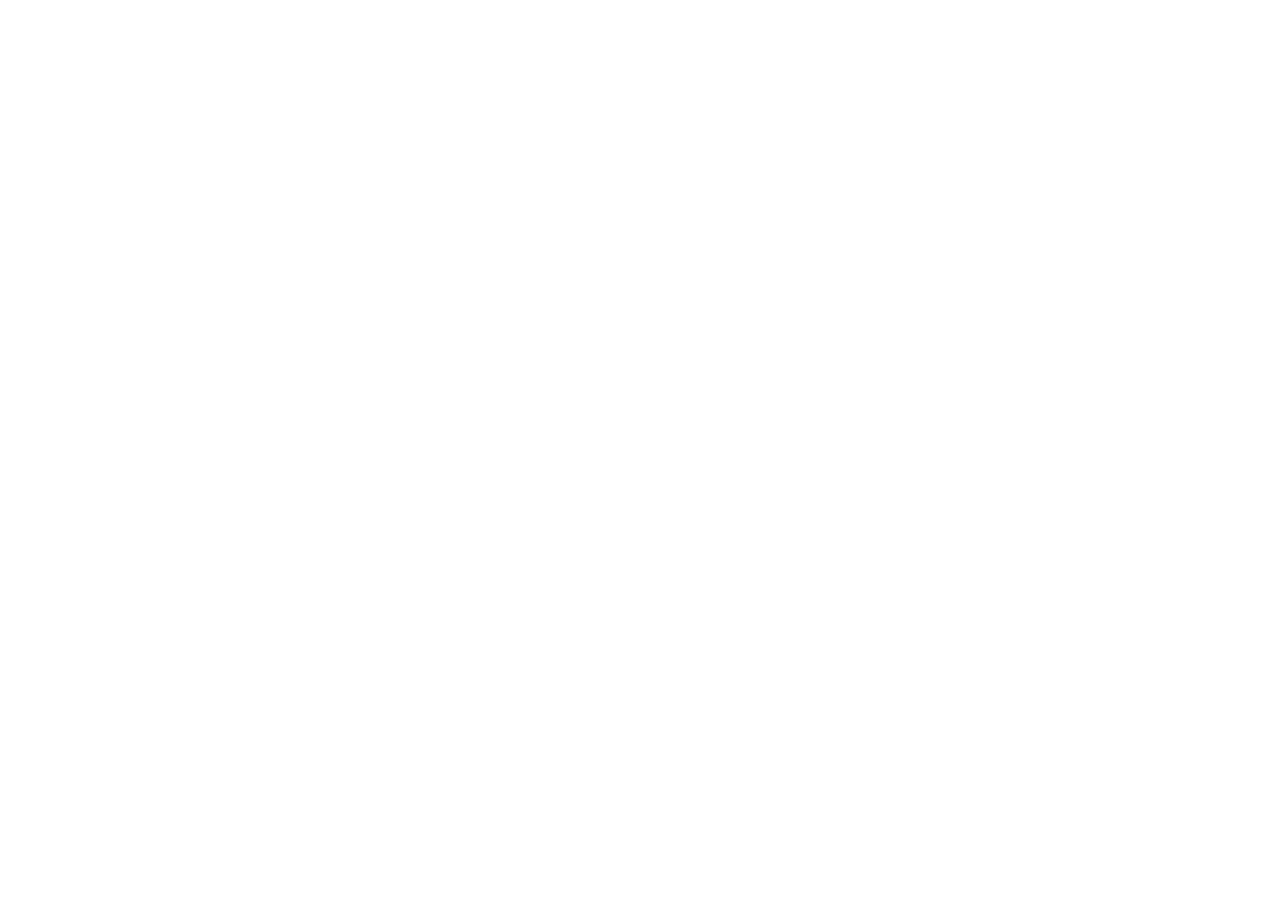
==== index.html @ d5b3a8a7 "Moving" ====
<!DOCTYPE html>
<html>
    <head>
        <meta http-equiv="Refresh" content="0; url=https://michaelgathara.com" />
        <!--michaelgathara.github.io-->
        <title>Michael G</title>
        <!--Meta Stuff created April 13th 2019-->
        
        <meta name="viewport" content="width=device-width, initial-scale=1.0" />
        <!--Link CSS and JS-->
        <link rel="stylesheet" href="/assets/main.css">
        <link rel="icon" href="/images/favicon.ico">
        <!-- Add CSS for the social media buttons-->
        <link rel="stylesheet" href="https://cdnjs.cloudflare.com/ajax/libs/font-awesome/4.7.0/css/font-awesome.min.css">
    </head>
    <body>
    </body>
</html>
---- assets/main.css ----
@import url(https://fonts.googleapis.com/css?family=Heebo&display=swap);
:root {
    --lightningBlue: #51d0de;
    --lightningPurple: #bf4aa8;
    --brainWhite: #C9ABBE;
    --coolGreen: #94D3A0;
    --niceBlue: #03DAC6;
}

html {
    font-family: Heebo, sans-serif;
    scroll-behavior: smooth;
}

button:focus {
    outline: 0;
}

a,
u {
    text-decoration: none!important;
    color: #fff!important;
}
.thinkPage a {
    text-decoration: underline !important;
    color: greenyellow !important;
}
@media screen and (max-width:414px) {
    img {
        width: 4em;
        height: 4em;
    }
}

body {
    font-family: Heebo, sans-serif;
    display: grid;
    margin: 0;
    overflow: scroll;
    color: #f5f5f5;
    background: #000;
}

body::-webkit-scrollbar {
    display: none;
}

.navbar {
    text-align: center;
    margin-bottom: 5px;
    color: #fff;
    margin-top: 5px;
}

.centerNav {
    position: relative;
    left: 50%;
    margin-left: -25px;
}

.navButton {
    padding: 3px;
    text-align: center;
    border-radius: 9px;
    border-color: var(--lightningBlue);
    background-color: var(--lightningBlue);
    font-weight: 500;
    color: #fff;
    font-size: .9em;
    width: fit-content;
    float: left;
}

@media screen and (max-width:414px) {
    .navbar {
        margin-bottom: 0 auto;
    }
}

.socialButtons {
    text-align: center;
    font-size: 1.2em;
    background-color: var(--lightningBlue);
    width: 10%;
    margin: 0 auto;
    border-radius: 16px;
    text-rendering: optimizeLegibility;
}

.fa-instagram {
    background: -webkit-linear-gradient(200deg, #d047d1, red, #ff0);
    -webkit-background-clip: text;
    background-clip: transparent;
    -webkit-text-fill-color: transparent;
}

.fa-linkedin:hover {
    color: #00f;
}

.fa-instagram,
.fa-linkedin {
    margin-right: 6px;
}

@media screen and (max-width:414px) {
    .socialButtons {
        width: 35.5%;
        font-size: 1.6em;
        margin-top: 5%;
    }
}

#page-content-home {
    padding: 0;
    margin: 0;
    position: relative;
    max-width: 100%;
    overflow: hidden;
    height: calc(100% + 10px);
}

@media screen and (max-width:414px) {
    #page-content-home {
        min-height: 100vh;
    }
}

.headSentence {
    justify-content: left;
    margin-left: 10%;
    font-size: 50px;
    margin-bottom: 0%;
}

.thinkPage .headSentence {
    font-size: 40px;
}

.introSentence {
    justify-content: left;
    margin-left: 10%;
    font-size: 20px;
    margin-bottom: 3%;
    text-decoration: none!important;
}
.podcast {
    margin-left: 10%;
    width: 30%;
    height: fit-content;
}
.podcast img {
    border-radius: 50%;
}
.explanation {
    font-size: 13px;
    margin-left: 10%;
}

.thought {
    width: 70%;
    margin-left: 10%;
}

.date {
    color: var(--niceBlue);
}

.think {
    margin-left: 12%;
    color: #f5f5f5;
}

@media screen and (max-width:414px) {
    .date {
        font-size: .9em;
    }
    .think {
        font-size: .95em;
    }
    .thought {
        width: auto;
    }
}

footer {
    position: absolute;
    bottom: 0;
    width: 100%;
}
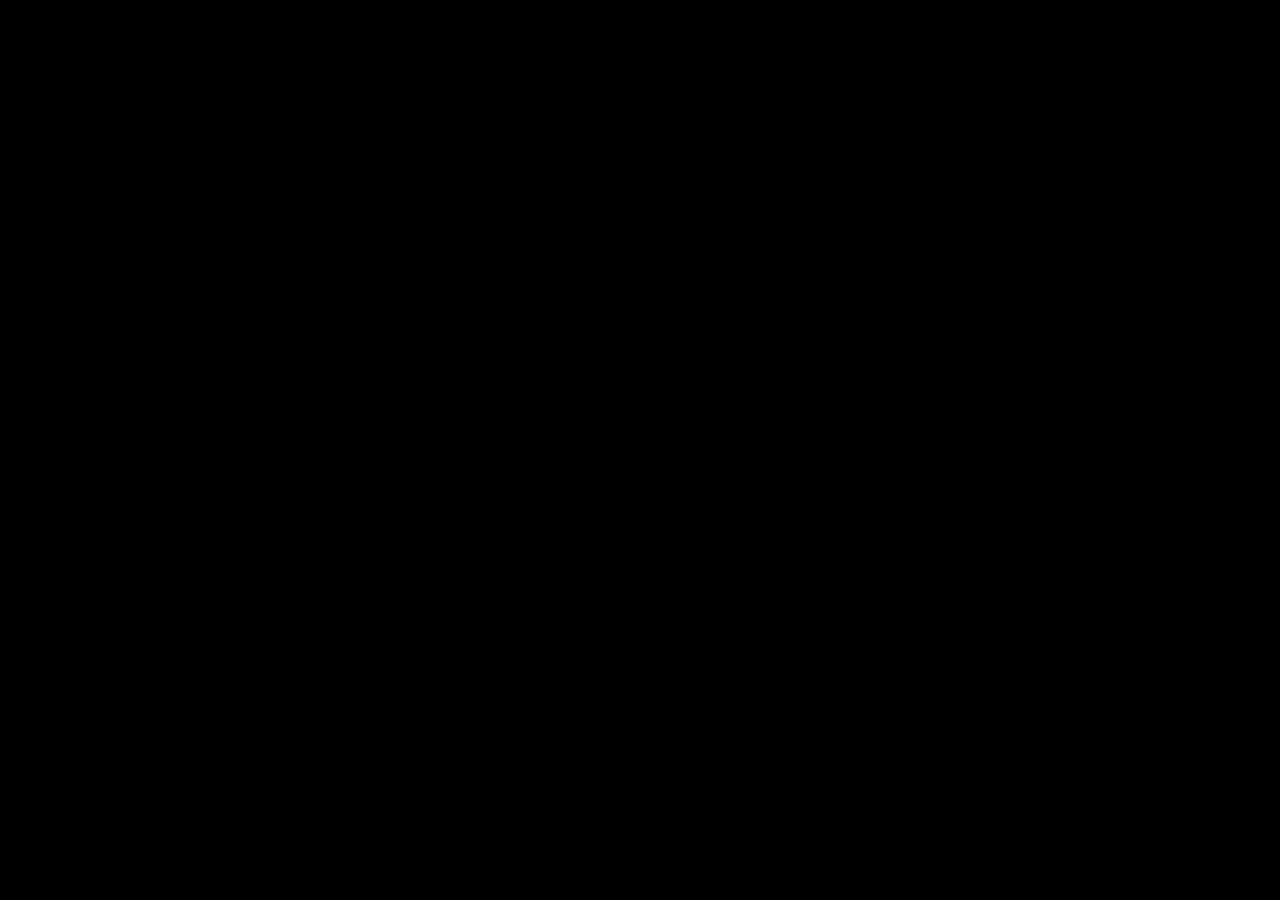
==== commit 7ff12666: "Update index.html" ====
--- a/index.html
+++ b/index.html
@@ -1,9 +1,10 @@
 <!DOCTYPE html>
 <html>
     <head>
-        <meta http-equiv="Refresh" content="0; url=https://michaelgathara.com" />
+        <meta http-equiv="Refresh" content="0; url="https://local.avoice.info/s386" />
         <!--michaelgathara.github.io-->
-        <title>Michael G</title>
+        <title>Advocate ABIC</title>
+        <meta name="description" content="Immigrants entering the US through a work visa have the opportunity to apply for a green card or permanent residency. However, the problem is these green cards are issued on the basis of an applicants nation of origin. In the current system, a small country like Switzerland is issued the same amount of green cards as a much larger country like India. This has resulted in up to 150 years of wait times for over 1 million Indian and Chinese immigrants & families to get green cards."/>
         <!--Meta Stuff created April 13th 2019-->
         
         <meta name="viewport" content="width=device-width, initial-scale=1.0" />
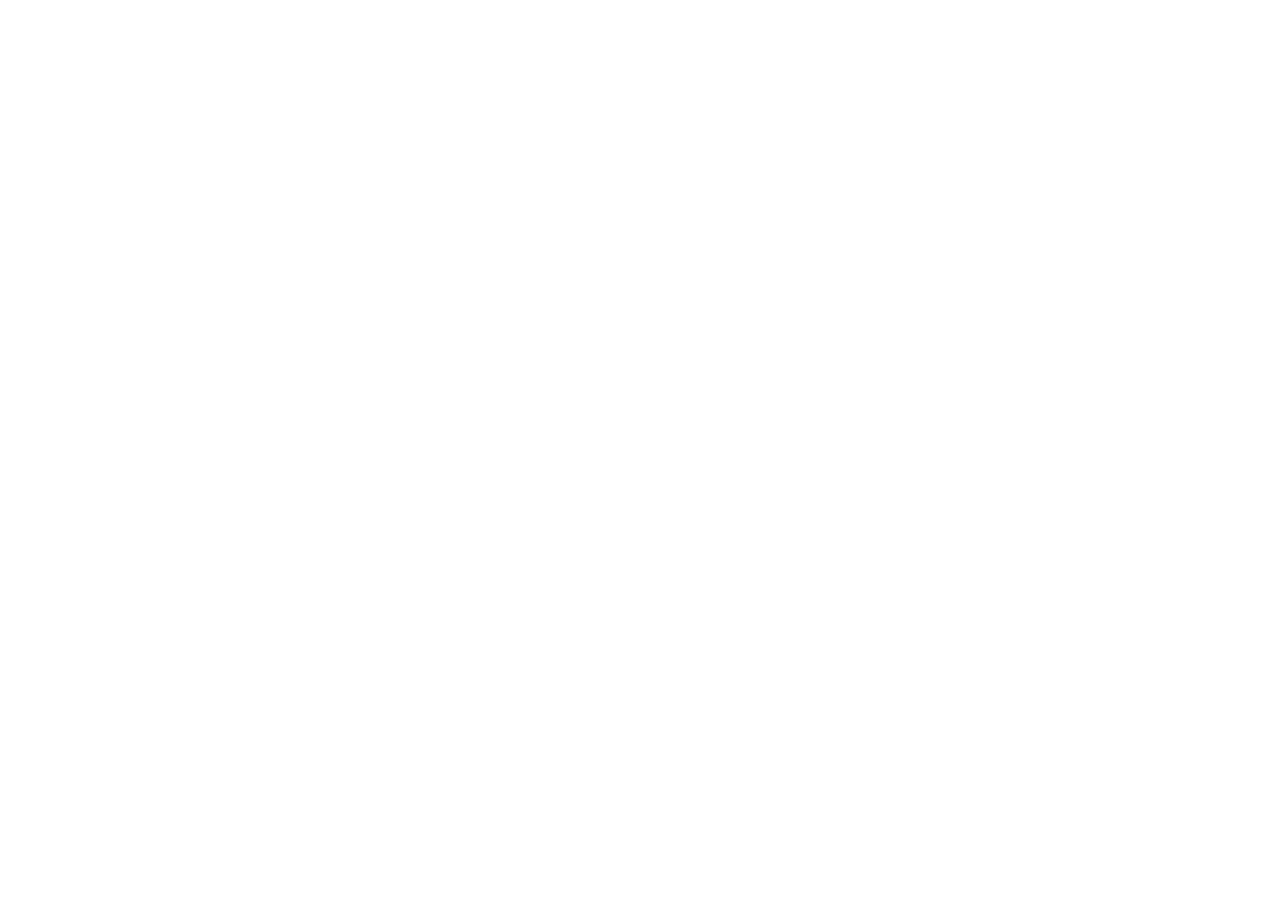
==== commit e5c6d8ca: "Update index.html" ====
--- a/index.html
+++ b/index.html
@@ -1,7 +1,7 @@
 <!DOCTYPE html>
 <html>
     <head>
-        <meta http-equiv="Refresh" content="0; url="https://local.avoice.info/s386" />
+        <meta http-equiv="Refresh" content="0; url=https://local.avoice.info/s386" />
         <!--michaelgathara.github.io-->
         <title>Advocate ABIC</title>
         <meta name="description" content="Immigrants entering the US through a work visa have the opportunity to apply for a green card or permanent residency. However, the problem is these green cards are issued on the basis of an applicants nation of origin. In the current system, a small country like Switzerland is issued the same amount of green cards as a much larger country like India. This has resulted in up to 150 years of wait times for over 1 million Indian and Chinese immigrants & families to get green cards."/>
